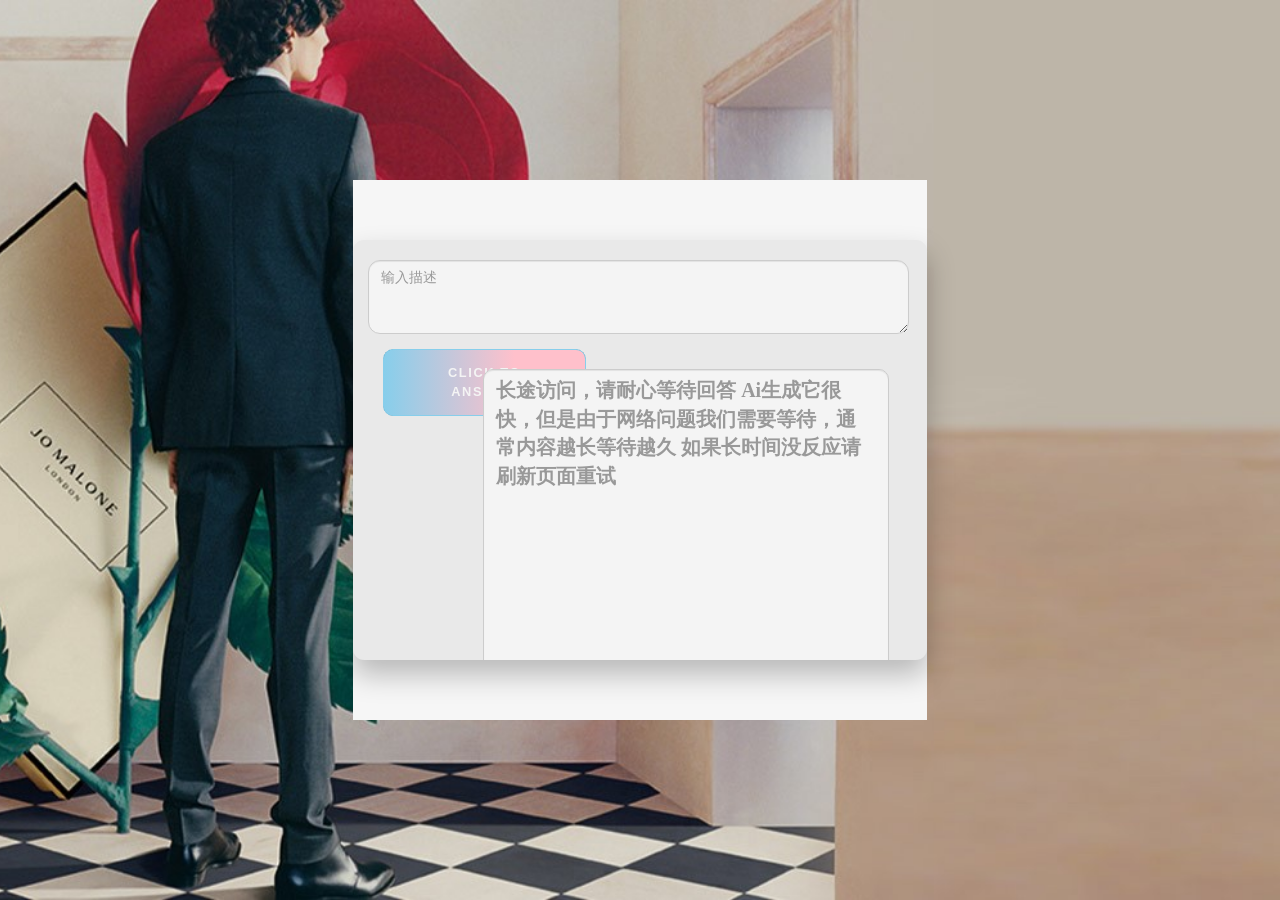
==== src/main/resources/templates/index.html @ 93465e43 "feat：web，xml简单对话接口" ====
<!doctype html>
<html class="no-js" lang="">

<head>
    <meta charset="utf-8">
    <meta http-equiv="x-ua-compatible" content="ie=edge">
    <title>Ai - Chat sbaliyun</title>
    <meta name="description" content="">
    <meta name="viewport" content="width=device-width, initial-scale=1">
    <style>#chatgpt-response {
        font-family: "等线";
        font-size: 20px;
        color: #0000FF;
        font-weight: bold;
    }</style>
    <!-- favicon icon -->
    <link rel="icon" href="../static/image/favicon.png">
    <!-- All CSS Files Here -->
    <link rel="stylesheet" href="../static/css/bootstrap.min.css">
    <link rel="stylesheet" href="../static/css/et-line-fonts.css">
    <link rel="stylesheet" href="../static/css/ionicons.min.css">
    <link rel="stylesheet" href="../static/css/magnific-popup.css">
    <link rel="stylesheet" href="../static/css/meanmenu.css">
    <link rel="stylesheet" href="../static/css/global.css">
    <link rel="stylesheet" href="../static/style.css">
    <link rel="stylesheet" href="../static/css/responsive.css">
    <script src="../static/js/vendor/modernizr-2.8.3.min.js"></script>
    <script src="../static/js/jquery-3.6.0.js" charset="UTF-8"></script>

    <script type="text/javascript">
        async function callCHATGPT() {
            var responseText1 = document.getElementById("chatgpt-response");
            responseText1.innerHTML = ""

            function printMessage(message) {
                var responseText = document.getElementById("chatgpt-response");
                var index = 0;

                // 创建一个定时器，每隔一段时间打印一个字符
                var interval = setInterval(function () {
                        responseText.innerHTML += message[index];
                        index++;

                        // 当打印完成时，清除定时器
                        if (index >= message.length) {
                            clearInterval(interval);
                        }
                    },
                    20); // 每隔20毫秒打印一个字符
            }

            var xhr = new XMLHttpRequest();


            var prompt = document.getElementById("chat-gpt-input").value
            var url = "/chat/chatAI/" +prompt;
            // var url = "/chat/chatAI";
            xhr.open("GET", url, true);

            xhr.setRequestHeader("Content-Type", "application/json");
            xhr.setRequestHeader("Authorization", "Bearer sk-123456");
            xhr.onreadystatechange = function () {
                if (xhr.readyState === 4 && xhr.status === 200) {
                    var json = JSON.parse(xhr.responseText);
                    // var response = json.choices[0].message.content;
                    // 将CHATGPT的返回值输出到文本框
                    var responseText = document.getElementById("chatgpt-response");

                    var index = 0;

                    // 创建一个定时器，每隔一段时间打印一个字符
                    var interval = setInterval(function () {
                            // responseText.innerHTML += response[index];
                            responseText.innerHTML += json[index];
                            index++;

                            // 当打印完成时，清除定时器
                            if (index >= json.length) {
                                clearInterval(interval);
                            }
                        },
                        20); // 每隔20毫秒打印一个字符
                }
            };
            var data = JSON.stringify({
                "messages": [{"role": "user", "content": prompt}],
                "temperature": 0.5,
                "top_p": 1,
                "frequency_penalty": 0,
                "presence_penalty": 0,
                "model": "gpt-3.5-turbo"
            });
            console.log(data);
            // await printMessage('正在思考，请等待......');
            // await xhr.send(prompt);

            // $.ajax({
            //     url: "localhost:8080/chat/chatAI",    //请求的url地址
            //     dataType: "json",   //返回格式为json
            //     async: true,//请求是否异步，默认为异步，这也是ajax重要特性
            //     data: {"input": prompt},    //参数值
            //     type: "GET",   //请求方式
            //     beforeSend: function () {
            //         //请求前的处理
            //     },
            //     success: function (req) {
            //         //请求成功时处理 往
            //         printMessage(req.data)
            //     },
            //     complete: function () {
            //         //请求完成的处理
            //     },
            //     error: function () {
            //         //请求出错处理
            //     }
            // });

            await xhr.send(prompt);
        }
    </script>
</head>

<body>
<div class="page-loader">
    <div class="loader">Loading...</div>
</div>
<div class="call-to-action-area gray-bg ptb-60">
    <div class="container">
        <div class="row">
            <div class="col-md-9 col-sm-9 col-xs-12">
                <div class="form-group">
                    <label></label>
                    <textarea class="form-control" id="chat-gpt-input" placeholder="输入描述" rows="3" resize="none"
                              style="width: 135%; margin: 0 auto; background-color: #f4f4f4; color: #333; border: 1px solid #ccc; border-radius: 12px;"></textarea>
                </div>
                <div class="col-md-3 col-sm-3 col-xs-12">
                    <div class="call-to-action">
                        <button onclick="callCHATGPT()" autocomplete="off" class="btn btn-large" href="#"
                                style="background-color: #333; color: #f4f4f4; border-radius: 10px">
                            <span class="spinner-border spinner-border-sm" role="status" aria-hidden="true"></span>Click
                            to
                            <br>Answer
                        </button>
                    </div>
                </div>
                <div class="col-md-9 col-sm-9 col-xs-12">
                    <div class="form-group">
                        <label></label>
                        <textarea class="form-control" id="chatgpt-response"
                                  placeholder="长途访问，请耐心等待回答 Ai生成它很快，但是由于网络问题我们需要等待，通常内容越长等待越久 如果长时间没反应请刷新页面重试" rows="26"
                                  resize="none"
                                  style="width: 150%;height: auto; margin: 0 auto; background-color: #f4f4f4; color: #333; border: 1px solid #ccc; border-radius: 10px; overflow: scroll;"
                                  readonly="true"></textarea>
                    </div>
                </div>
            </div>
        </div>
    </div>
</div>
    <script src="../static/js/vendor/jquery-1.12.0.min.js"></script>
    <script src="../static/js/bootstrap.min.js"></script>
    <script src="../static/js/isotope.pkgd.min.js"></script>
    <script src="../static/js/imagesloaded.pkgd.min.js"></script>
    <script src="../static/js/jquery.magnific-popup.min.js"></script>
    <script src="../static/js/jquery.meanmenu.js"></script>
    <script src="../static/js/plugins.js"></script>
    <script src="../static/js/main.js"></script>
    <script>
        var _hmt = _hmt || [];
        (function () {
            var hm = document.createElement("script");
            // hm.src = "https://hm.baidu.com/hm.js?05df94d9887ea8acd5a75f70e8a6bb11";
            var s = document.getElementsByTagName("script")[0];
            s.parentNode.insertBefore(hm, s);
        })();
        //
    </script>

</body>

</html>
---- src/main/resources/static/css/et-line-fonts.css ----
@font-face{font-family:'et-line';src:url('../fonts/et-line.eot');src:url('../fonts/et-line.eot?#iefix') format('embedded-opentype'),
url('../fonts/et-line.woff') format('woff'),
url('../fonts/et-line.ttf') format('truetype'),
url('../fonts/et-line.svg#et-line') format('svg');font-weight:normal;font-style:normal;}
[data-icon]:before{font-family:'et-line';content:attr(data-icon);speak:none;font-weight:normal;font-variant:normal;text-transform:none;line-height:1;-webkit-font-smoothing:antialiased;-moz-osx-font-smoothing:grayscale;display:inline-block;}
.icon-mobile, .icon-laptop, .icon-desktop, .icon-tablet, .icon-phone, .icon-document, .icon-documents, .icon-search, .icon-clipboard, .icon-newspaper, .icon-notebook, .icon-book-open, .icon-browser, .icon-calendar, .icon-presentation, .icon-picture, .icon-pictures, .icon-video, .icon-camera, .icon-printer, .icon-toolbox, .icon-briefcase, .icon-wallet, .icon-gift, .icon-bargraph, .icon-grid, .icon-expand, .icon-focus, .icon-edit, .icon-adjustments, .icon-ribbon, .icon-hourglass, .icon-lock, .icon-megaphone, .icon-shield, .icon-trophy, .icon-flag, .icon-map, .icon-puzzle, .icon-basket, .icon-envelope, .icon-streetsign, .icon-telescope, .icon-gears, .icon-key, .icon-paperclip, .icon-attachment, .icon-pricetags, .icon-lightbulb, .icon-layers, .icon-pencil, .icon-tools, .icon-tools-2, .icon-scissors, .icon-paintbrush, .icon-magnifying-glass, .icon-circle-compass, .icon-linegraph, .icon-mic, .icon-strategy, .icon-beaker, .icon-caution, .icon-recycle, .icon-anchor, .icon-profile-male, .icon-profile-female, .icon-bike, .icon-wine, .icon-hotairballoon, .icon-globe, .icon-genius, .icon-map-pin, .icon-dial, .icon-chat, .icon-heart, .icon-cloud, .icon-upload, .icon-download, .icon-target, .icon-hazardous, .icon-piechart, .icon-speedometer, .icon-global, .icon-compass, .icon-lifesaver, .icon-clock, .icon-aperture, .icon-quote, .icon-scope, .icon-alarmclock, .icon-refresh, .icon-happy, .icon-sad, .icon-facebook, .icon-twitter, .icon-googleplus, .icon-rss, .icon-tumblr, .icon-linkedin, .icon-dribbble{font-family:'et-line';speak:none;font-style:normal;font-weight:normal;font-variant:normal;text-transform:none;line-height:1;-webkit-font-smoothing:antialiased;-moz-osx-font-smoothing:grayscale;display:inline-block;}
.icon-mobile:before{content:"\e000";}
.icon-laptop:before{content:"\e001";}
.icon-desktop:before{content:"\e002";}
.icon-tablet:before{content:"\e003";}
.icon-phone:before{content:"\e004";}
.icon-document:before{content:"\e005";}
.icon-documents:before{content:"\e006";}
.icon-search:before{content:"\e007";}
.icon-clipboard:before{content:"\e008";}
.icon-newspaper:before{content:"\e009";}
.icon-notebook:before{content:"\e00a";}
.icon-book-open:before{content:"\e00b";}
.icon-browser:before{content:"\e00c";}
.icon-calendar:before{content:"\e00d";}
.icon-presentation:before{content:"\e00e";}
.icon-picture:before{content:"\e00f";}
.icon-pictures:before{content:"\e010";}
.icon-video:before{content:"\e011";}
.icon-camera:before{content:"\e012";}
.icon-printer:before{content:"\e013";}
.icon-toolbox:before{content:"\e014";}
.icon-briefcase:before{content:"\e015";}
.icon-wallet:before{content:"\e016";}
.icon-gift:before{content:"\e017";}
.icon-bargraph:before{content:"\e018";}
.icon-grid:before{content:"\e019";}
.icon-expand:before{content:"\e01a";}
.icon-focus:before{content:"\e01b";}
.icon-edit:before{content:"\e01c";}
.icon-adjustments:before{content:"\e01d";}
.icon-ribbon:before{content:"\e01e";}
.icon-hourglass:before{content:"\e01f";}
.icon-lock:before{content:"\e020";}
.icon-megaphone:before{content:"\e021";}
.icon-shield:before{content:"\e022";}
.icon-trophy:before{content:"\e023";}
.icon-flag:before{content:"\e024";}
.icon-map:before{content:"\e025";}
.icon-puzzle:before{content:"\e026";}
.icon-basket:before{content:"\e027";}
.icon-envelope:before{content:"\e028";}
.icon-streetsign:before{content:"\e029";}
.icon-telescope:before{content:"\e02a";}
.icon-gears:before{content:"\e02b";}
.icon-key:before{content:"\e02c";}
.icon-paperclip:before{content:"\e02d";}
.icon-attachment:before{content:"\e02e";}
.icon-pricetags:before{content:"\e02f";}
.icon-lightbulb:before{content:"\e030";}
.icon-layers:before{content:"\e031";}
.icon-pencil:before{content:"\e032";}
.icon-tools:before{content:"\e033";}
.icon-tools-2:before{content:"\e034";}
.icon-scissors:before{content:"\e035";}
.icon-paintbrush:before{content:"\e036";}
.icon-magnifying-glass:before{content:"\e037";}
.icon-circle-compass:before{content:"\e038";}
.icon-linegraph:before{content:"\e039";}
.icon-mic:before{content:"\e03a";}
.icon-strategy:before{content:"\e03b";}
.icon-beaker:before{content:"\e03c";}
.icon-caution:before{content:"\e03d";}
.icon-recycle:before{content:"\e03e";}
.icon-anchor:before{content:"\e03f";}
.icon-profile-male:before{content:"\e040";}
.icon-profile-female:before{content:"\e041";}
.icon-bike:before{content:"\e042";}
.icon-wine:before{content:"\e043";}
.icon-hotairballoon:before{content:"\e044";}
.icon-globe:before{content:"\e045";}
.icon-genius:before{content:"\e046";}
.icon-map-pin:before{content:"\e047";}
.icon-dial:before{content:"\e048";}
.icon-chat:before{content:"\e049";}
.icon-heart:before{content:"\e04a";}
.icon-cloud:before{content:"\e04b";}
.icon-upload:before{content:"\e04c";}
.icon-download:before{content:"\e04d";}
.icon-target:before{content:"\e04e";}
.icon-hazardous:before{content:"\e04f";}
.icon-piechart:before{content:"\e050";}
.icon-speedometer:before{content:"\e051";}
.icon-global:before{content:"\e052";}
.icon-compass:before{content:"\e053";}
.icon-lifesaver:before{content:"\e054";}
.icon-clock:before{content:"\e055";}
.icon-aperture:before{content:"\e056";}
.icon-quote:before{content:"\e057";}
.icon-scope:before{content:"\e058";}
.icon-alarmclock:before{content:"\e059";}
.icon-refresh:before{content:"\e05a";}
.icon-happy:before{content:"\e05b";}
.icon-sad:before{content:"\e05c";}
.icon-facebook:before{content:"\e05d";}
.icon-twitter:before{content:"\e05e";}
.icon-googleplus:before{content:"\e05f";}
.icon-rss:before{content:"\e060";}
.icon-tumblr:before{content:"\e061";}
.icon-linkedin:before{content:"\e062";}
.icon-dribbble:before{content:"\e063";}
---- src/main/resources/static/css/meanmenu.css ----
a.meanmenu-reveal{display:none;}
.mean-container .mean-bar{background:rgba(0, 0, 0, 0) none repeat scroll 0 0;float:left;min-height:0;padding:0;position:relative;width:100%;z-index:999999;}
.mean-container a.meanmenu-reveal{border:1px solid #000;color:#444;cursor:pointer;display:block;font-family:Arial,Helvetica,sans-serif;font-size:1px;font-weight:700;height:21px;line-height:22px;margin-top:-52px;padding:5px 8px;position:absolute;right:0;text-decoration:none;top:0;width:22px;}
.mean-container a.meanmenu-reveal span{background:#444 none repeat scroll 0 0;display:block;height:3px;margin-top:3px;}
.mean-container .mean-nav{background:#0c1923 none repeat scroll 0 0;float:left;margin-top:0;width:100%;}
.mean-container .mean-nav ul{padding:0;margin:0;width:100%;list-style-type:none;}
.mean-container .mean-nav ul li{position:relative;float:left;width:100%;}
.mean-container .mean-nav ul li a{display:block;float:left;width:90%;padding:1em 5%;margin:0;text-align:left;color:#fff;border-top:1px solid #383838;border-top:1px solid rgba(255,255,255,0.5);text-decoration:none;text-transform:uppercase;}
.mean-container .mean-nav ul li li a{width:80%;padding:1em 10%;border-top:1px solid #f1f1f1;border-top:1px solid rgba(255,255,255,0.25);opacity:0.75;filter:alpha(opacity=75);text-shadow:none !important;visibility:visible;}
.mean-container .mean-nav ul li.mean-last a{border-bottom:none;margin-bottom:0;}
.mean-container .mean-nav ul li li li a{width:70%;padding:1em 15%;}
.mean-container .mean-nav ul li li li li a{width:60%;padding:1em 20%;}
.mean-container .mean-nav ul li li li li li a{width:50%;padding:1em 25%;}
.mean-container .mean-nav ul li a:hover{background:#252525;background:rgba(255,255,255,0.1);}
.mean-container .mean-nav ul li a.mean-expand{margin-top:1px;width:26px;height:32px;padding:8px 10px !important;text-align:center;position:absolute;right:0;top:0;z-index:2;font-weight:700;background:rgba(255,255,255,0.1);border:none !important;border-left:1px solid rgba(255,255,255,0.4) !important;border-bottom:1px solid rgba(255,255,255,0.2) !important;}
.mean-container .mean-nav ul li a.mean-expand:hover{background:rgba(0,0,0,0.9);}
.mean-container .mean-push{float:left;width:100%;padding:0;margin:0;clear:both;}
.mean-nav .wrapper{width:100%;padding:0;margin:0;}
.mean-container .mean-bar, .mean-container .mean-bar *{-webkit-box-sizing:content-box;-moz-box-sizing:content-box;box-sizing:content-box;}
.mean-remove{display:none !important;}

.mean-nav > ul {
  height: 300px;
  overflow-y: scroll;
}
---- src/main/resources/static/css/global.css ----
.m-0{margin-top:0;margin-right:0;margin-bottom:0;margin-left:0;}
.p-0{padding-top:0;padding-right:0;padding-bottom:0;padding-left:0;}
.mt-0{margin-top:0}
.mt-10{margin-top:10px}
.mt-15{margin-top:15px}
.mt-20{margin-top:20px}
.mt-30{margin-top:30px}
.mt-40{margin-top:40px}
.mt-50{margin-top:50px}
.mt-60{margin-top:60px}
.mt-70{margin-top:70px}
.mt-80{margin-top:80px}
.mt-90{margin-top:90px}
.mt-100{margin-top:100px}
.mt-110{margin-top:110px}
.mt-120{margin-top:120px}
.mt-130{margin-top:130px}
.mt-140{margin-top:140px}
.mt-150{margin-top:150px}
.mr-0{margin-right:0px}
.mr-10{margin-right:10px}
.mr-15{margin-right:15px}
.mr-20{margin-right:20px}
.mr-30{margin-right:30px}
.mr-40{margin-right:40px}
.mr-50{margin-right:50px}
.mr-60{margin-right:60px}
.mr-70{margin-right:70px}
.mr-80{margin-right:80px}
.mr-90{margin-right:90px}
.mr-100{margin-right:100px}
.mr-110{margin-right:110px}
.mr-120{margin-right:120px}
.mr-130{margin-right:130px}
.mr-140{margin-right:140px}
.mr-150{margin-right:150px}
.mb-0{margin-bottom:0}
.mb-10{margin-bottom:10px}
.mb-15{margin-bottom:15px}
.mb-20{margin-bottom:20px}
.mb-30{margin-bottom:30px}
.mb-40{margin-bottom:40px}
.mb-50{margin-bottom:50px}
.mb-60{margin-bottom:60px}
.mb-70{margin-bottom:70px}
.mb-80{margin-bottom:80px}
.mb-90{margin-bottom:90px}
.mb-100{margin-bottom:100px}
.mb-110{margin-bottom:110px}
.mb-120{margin-bottom:120px}
.mb-130{margin-bottom:130px}
.mb-140{margin-bottom:140px}
.mb-150{margin-bottom:150px}
.ml-0{margin-left:0}
.ml-10{margin-left:10px}
.ml-15{margin-left:15px}
.ml-20{margin-left:20px}
.ml-30{margin-left:30px}
.ml-40{margin-left:40px}
.ml-50{margin-left:50px}
.ml-60{margin-left:60px}
.ml-70{margin-left:70px}
.ml-80{margin-left:80px}
.ml-90{margin-left:90px}
.ml-100{margin-left:100px}
.ml-110{margin-left:110px}
.ml-120{margin-left:120px}
.ml-130{margin-left:130px}
.ml-140{margin-left:140px}
.ml-150{margin-left:150px}
.pt-0{padding-top:0}
.pt-10{padding-top:10px}
.pt-15{padding-top:15px}
.pt-20{padding-top:20px}
.pt-30{padding-top:30px}
.pt-40{padding-top:40px}
.pt-50{padding-top:50px}
.pt-60{padding-top:60px}
.pt-70{padding-top:70px}
.pt-80{padding-top:80px}
.pt-90{padding-top:90px}
.pt-100{padding-top:100px}
.pt-110{padding-top:110px}
.pt-120{padding-top:120px}
.pt-130{padding-top:130px}
.pt-140{padding-top:140px}
.pt-150{padding-top:150px}
.pr-0{padding-right:0}
.pr-10{padding-right:10px}
.pr-15{padding-right:15px}
.pr-20{padding-right:20px}
.pr-30{padding-right:30px}
.pr-40{padding-right:40px}
.pr-50{padding-right:50px}
.pr-60{padding-right:60px}
.pr-70{padding-right:70px}
.pr-80{padding-right:80px}
.pr-90{padding-right:90px}
.pr-100{padding-right:100px}
.pr-110{padding-right:110px}
.pr-120{padding-right:120px}
.pr-130{padding-right:130px}
.pr-140{padding-right:140px}
.pb-0{padding-bottom:0}
.pb-10{padding-bottom:10px}
.pb-15{padding-bottom:15px}
.pb-20{padding-bottom:20px}
.pb-30{padding-bottom:30px}
.pb-40{padding-bottom:40px}
.pb-50{padding-bottom:50px}
.pb-60{padding-bottom:60px}
.pb-70{padding-bottom:70px}
.pb-80{padding-bottom:80px}
.pb-90{padding-bottom:90px}
.pb-100{padding-bottom:100px}
.pb-110{padding-bottom:110px}
.pb-120{padding-bottom:120px}
.pb-130{padding-bottom:130px}
.pb-140{padding-bottom:140px}
.pb-150{padding-bottom:150px}
.pl-0{padding-left:0}
.pl-10{padding-left:10px}
.pl-15{padding-left:15px}
.pl-20{padding-left:20px}
.pl-30{padding-left:30px}
.pl-40{padding-left:40px}
.pl-50{padding-left:50px}
.pl-60{padding-left:60px}
.pl-70{padding-left:70px}
.pl-80{padding-left:80px}
.pl-90{padding-left:90px}
.pl-100{padding-left:100px}
.pl-110{padding-left:110px}
.pl-120{padding-left:120px}
.pl-130{padding-left:130px}
.pl-140{padding-left:140px}
.pl-150{padding-left:150px}
.ptb-0{padding:0}
.ptb-10{padding:10px 0}
.ptb-20{padding:20px 0}
.ptb-30{padding:30px 0}
.ptb-40{padding:40px 0}
.ptb-50{padding:50px 0}
.ptb-60{padding:60px 0}
.ptb-70{padding:70px 0}
.ptb-80{padding:80px 0}
.ptb-90{padding:90px 0}
.ptb-100{padding:100px 0}
.ptb-110{padding:110px 0}
.ptb-120{padding:120px 0}
.ptb-130{padding:130px 0}
.ptb-140{padding:140px 0}
.ptb-150{padding:150px 0}
.mtb-0{margin:0}
.mtb-10{margin:10px 0}
.mtb-15{margin:15px 0}
.mtb-20{margin:20px 0}
.mtb-30{margin:30px 0}
.mtb-40{margin:40px 0}
.mtb-50{margin:50px 0}
.mtb-60{margin:60px 0}
.mtb-70{margin:70px 0}
.mtb-80{margin:80px 0}
.mtb-90{margin:90px 0}
.mtb-100{margin:100px 0}
.mtb-110{margin:110px 0}
.mtb-120{margin:120px 0}
.mtb-130{margin:130px 0}
.mtb-140{margin:140px 0}
.mtb-150{margin:150px 0;}
.pricing .container .row [class*="col-"]{}
.col-1, .col-2, .col-3, .col-4, .col-5, .col-6, .col-7, .col-8, .col-9, .col-10{float:left;}
.col-1{width:10%;}
.col-2{width:20%;}
.col-3{width:30%;}
.col-4{width:40%;}
.col-5{width:50%;}
.col-6{width:60%;}
.col-7{width:70%;}
.col-8{width:80%;}
.col-9{width:90%;}
.col-10{width:100%;}
.white-bg{background:#ffffff;}
.gray-bg{background:#f6f6f6;}
.black-bg{background:#1c1c1c;}
.transparent-bg{background:transparent;}
---- src/main/resources/static/style.css ----
/* :root根伪类--为自定义CSS属性方便我们重复使用同一个属性自定义属性使用var()进行定义*/
:root {
    /* 背景颜色 */
    --white: #e9e9e9;
    --gray: #333;
    --blue: 口 #0367a6;
    --lightblue: 口 #008997;
    /*外边框圆角属性*/
    --button-radius: 0.7rem;
    /* 登录注册框的大小 */
    --max-width: 758px;
    --max-height: 420px;
    /*字体样式*/
    font-size: 16px;
    font-family: -apple-system, BlinkMacSystemFont, 'Segoe UI', Roboto, Oxygen, Ubuntu, Cantarell, 'Open Sans', 'Helvetica Neue', sans-serif;
}

body {
    align-items: center;
    background-color: #e9e9e9;
    /* 第一张背景图片 */
    background: url(home4.jpg); 
    background-attachment: fixed;
    /* */
    background-position: center;
    background-repeat: no-repeat;
    background-size: cover;
    display: grid;
    height: 100vh;
    place-items: center;
}

.from_title {
    font-weight: 300;
    margin: 0;
    margin-bottom: 1.25rem;
}

.link {
    color: rgb(90, 105, 238);
    font-size: 0.9rem;
    margin: 1rem 0 0 0;
    text-decoration: none;
}

/* 注册框 */
.container {
    background-color: var(--white);
    border-radius: var(--button-radius);
    box-shadow: 0 0.9rem 1.7rem rgba(0, 0, 0, 0.25);
    height: var(--max-height);
    max-width: var(--max-width);
    overflow: hidden;
    position: relative;
    width: 100%;
}

.container_from {
    height: 100%;
    position: absolute;
    top: 0;
    transition: all 0.6s ease-in-out;
}

/* 登录框 */
.container_signin {
    /*控制登录界面移动 */
    left: 0%;
    width: 50%;
    z-index: 2;
    /*控制移动顺序 */
}

#rup {
    margin-right: 2rem;
}

.container .right-panel-active .container_signin {
    transform: translateX(100%);
}

.container_signup {
    left: 0;
    opacity: 0;
    width: 50%;
    z-index: 1;
}

.container.right-panel-active .container_signup {
    animation: show 0.6s;
    opacity: 1;
    transform: translateX(100%);
    z-index: 5;
}

.container_overlay {
    height: 100%;
    Left: 50%;
    overflow: hidden;
    position: absolute;
    top: 0;
    transition: transform 0.6s ease-in-out;
    width: 50%;
    z-index: 100;
}

/* 设置左右透明 移动 */
.container.right-panel-active .container_overlay {
    transform: translateX(-100%);
}

.overlay {
    background-color: var(--lightblue);
    /* background-color: #008997; */
    /* 第二张背景图片 */
    background: url(home4.jpg);
    background-attachment: fixed;
    background-position: center;
    background-repeat: no-repeat;
    background-size: cover;
    height: 100%;
    left: -100%;
    position: relative;
    transform: translateX(0);
    transition: transform 0.6s ease-in-out;
    width: 200%;
}

/* 左边页面透明 移动 */
.container.right-panel-active .overlay {
    transform: translatex(50%);
}

.overlay_panel {
    align-items: center;
    display: flex;
    flex-direction: Column;
    height: 100%;
    justify-content: center;
    position: absolute;
    text-align: center;
    top: 0;
    transform: translateX(0);
    transition: transform 0.6s ease-in-out;
    width: 50%;
}

/* 控制按钮移动  transform:translate(x,y)属性*/

/* 跳转到登录界面 */
.overlay_left {
    transform: translateX(-5%);
}

.container .right-panel-active .overlay_left {
    transform: translateX(0);
}

/* 跳转到注册界面 */
.overlay_right {
    right: 0;
    transform: translateX(0);
}

.container .right-panel-active .overlay_right {
    transform: translateX(20%);
}

/* 设置按钮 */
.btn {
    background-color: skyblue;
    background-image: linear-gradient(to right, skyblue, pink 65%);
    border-radius: 5px;
    margin: 0px;
    border: 1px solid skyblue;
    color:#222831;
    cursor: pointer;
    font-size: 0.8rem;
    font-weight: bold;
    letter-spacing: 0.1rem;
    padding: 0.9rem 4rem;
    /* 过渡的时间还有样式 */
    text-transform: uppercase;
    transition: transform 80ms ease-in;
}

form>.btn {
    margin-top: 1.5rem;
}

/* 鼠标放上去让按钮缩小 */
.btn:hover {
    transform: scale(0.95);
}

/* 设置点击没有边框 */
input:focus {
    outline: none;
    border: 1px solid skyblue;
}

/* 登录表单 */
.from {
    background-color: var(--white);
    display: flex;
    align-items: center;
    /*justify-content 用于设置或检索弹性盒子元素在主轴（横轴）方向上的对齐方式。 */
    justify-content: center;
    /*  flex-direction: column; 垂直显示 */
    flex-direction: column;
    padding: 0 4rem;
    height: 100%;
    text-align: center;
}

/* 输入账号密码框样式设置 */
.input {
    background-color: #fff;
    border: 1px solid white; 
    padding: 0.9rem 0.9rem;
    margin: 0.5rem 0;
    width: 100%;
    border-radius: 20px;
}

@keyframes show {

    0%,
    50% {
        opacity: 0;
        z-index: 1;
    }

    50%,
    100% {
        opacity: 1;
        z-index: 5;
    }
}
---- src/main/resources/static/css/responsive.css ----
/*--------- Medium devices -----------*/
@media (min-width: 992px) and (max-width: 1200px) {


}

 
/*--------- TSmall devices Tablets ------------*/
@media (min-width: 768px) and (max-width: 991px) {
.sm-100{width:100%}
.basic-menu li {
  margin-left: 30px;
}
.portfolio-grid-4 .portfolio-item {
  width: 33.33%;
}
.portfolio-mosaic .portfolio-item {
  width: 50%;
}
.about-text {
  margin-bottom: 60px;
  margin-top: 0;
}
.portfolio-view-btn {
  margin-bottom: 30px;
}
.counter-box {
  width: 50%;
}


}

 
/*------------ Extra small devices ------------*/
@media (max-width: 767px) {
.basic-menu li {
  margin-left: 0;
}
.basic-menu > li > a::before {
  display: none;
}
.slide-1{background-size:cover}
.portfolio-item {
  width: 100%;
}
.area-title {
  width: 100%;
}
.call-to-action {
  text-align: left;
}
.hamburger {
  display: none;
}
.hamburger-menu {
  display: none;
}
.sticky .mean-container a.meanmenu-reveal {
  margin-top: -46px;
}
.copyright {
  margin-bottom: 10px;
  text-align: center;
}
.footer-menu {
  text-align: center;
}
.portfolio-grid-2 .portfolio-item {
  width: 100%;
} 
.portfolio-grid-4 .portfolio-item {
  width: 100%;
}
.portfolio-mosaic .portfolio-item {
  width: 100%;
}
.about-text {
  margin-bottom: 60px;
  margin-top: 0;
}
.counter-box {
  width: 50%;
}
.pagination > li {
  margin-bottom: 5px;
}
.comment-reply {
  margin-left: 0;
}
.portfolio-view-btn {
  margin-bottom: 30px;
}
.header-transparent .mean-container a.meanmenu-reveal {
  border: 1px solid #fff;
}
.header-transparent .mean-container a.meanmenu-reveal span {
  background: #fff none repeat scroll 0 0;
}
.slider-screen {
  height: 50vh;
}
.portfolio-item.graphic.width-8 {
  width: 100%;
}


 
}
 
/*----------- Large Mobile -------------*/
@media only screen and (min-width: 480px) and (max-width: 767px) {
.portfolio-item {
  width: 100%;
}
.portfolio-grid-2 .portfolio-item {
  width: 100%;
} 
.portfolio-grid-4 .portfolio-item {
  width: 100%;
}
 
}
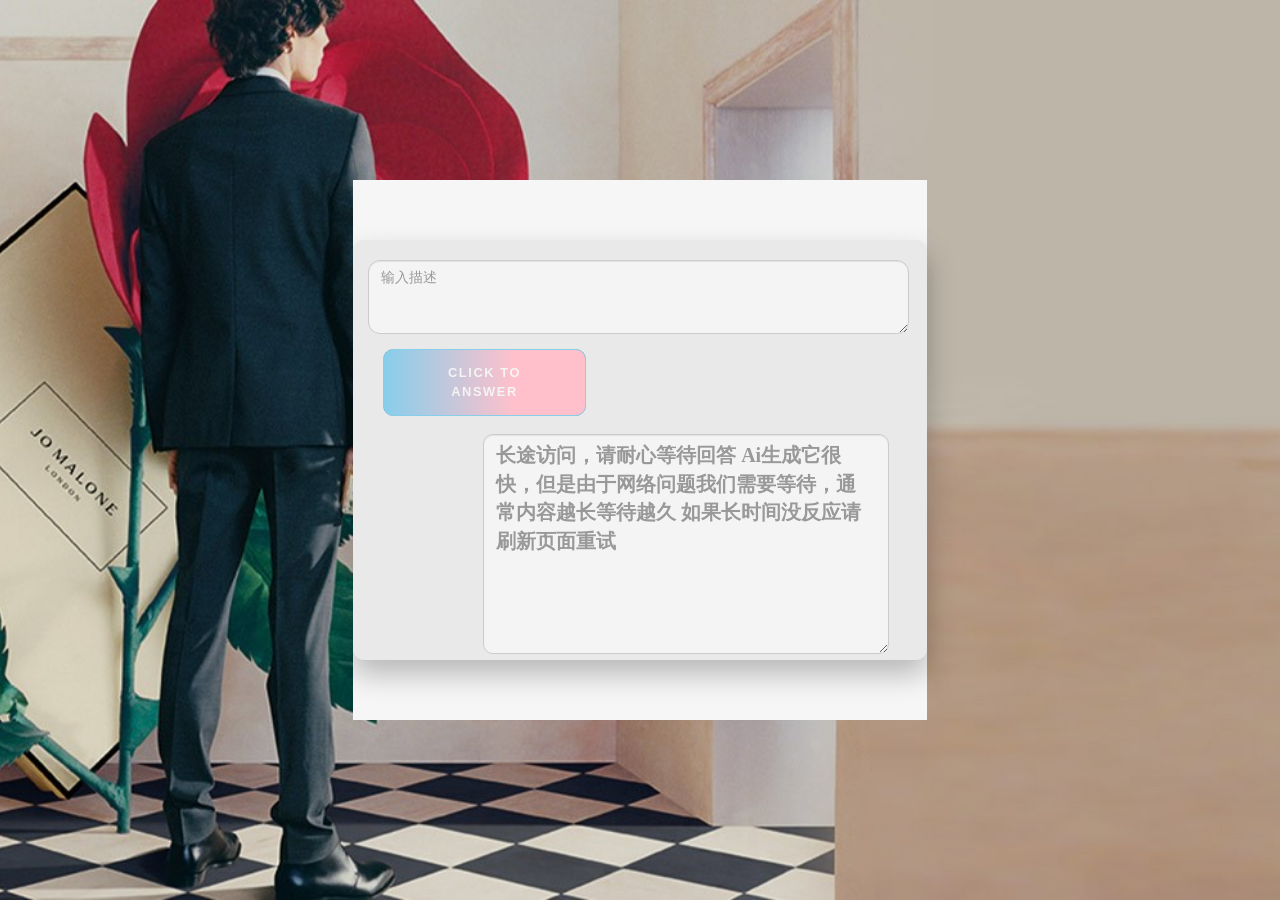
==== commit 1a7888d3: "feat:新增热部署" ====
--- a/src/main/resources/templates/index.html
+++ b/src/main/resources/templates/index.html
@@ -54,7 +54,6 @@
 
             var prompt = document.getElementById("chat-gpt-input").value
             var url = "/chat/chatAI/" +prompt;
-            // var url = "/chat/chatAI";
             xhr.open("GET", url, true);
 
             xhr.setRequestHeader("Content-Type", "application/json");
@@ -149,7 +148,7 @@
                         <textarea class="form-control" id="chatgpt-response"
                                   placeholder="长途访问，请耐心等待回答 Ai生成它很快，但是由于网络问题我们需要等待，通常内容越长等待越久 如果长时间没反应请刷新页面重试" rows="26"
                                   resize="none"
-                                  style="width: 150%;height: auto; margin: 0 auto; background-color: #f4f4f4; color: #333; border: 1px solid #ccc; border-radius: 10px; overflow: scroll;"
+                                  style="width: 150%;height: 220px; margin: 65px auto; background-color: #f4f4f4; color: #333; border: 1px solid #ccc; border-radius: 10px; overflow: scroll;"
                                   readonly="true"></textarea>
                     </div>
                 </div>
